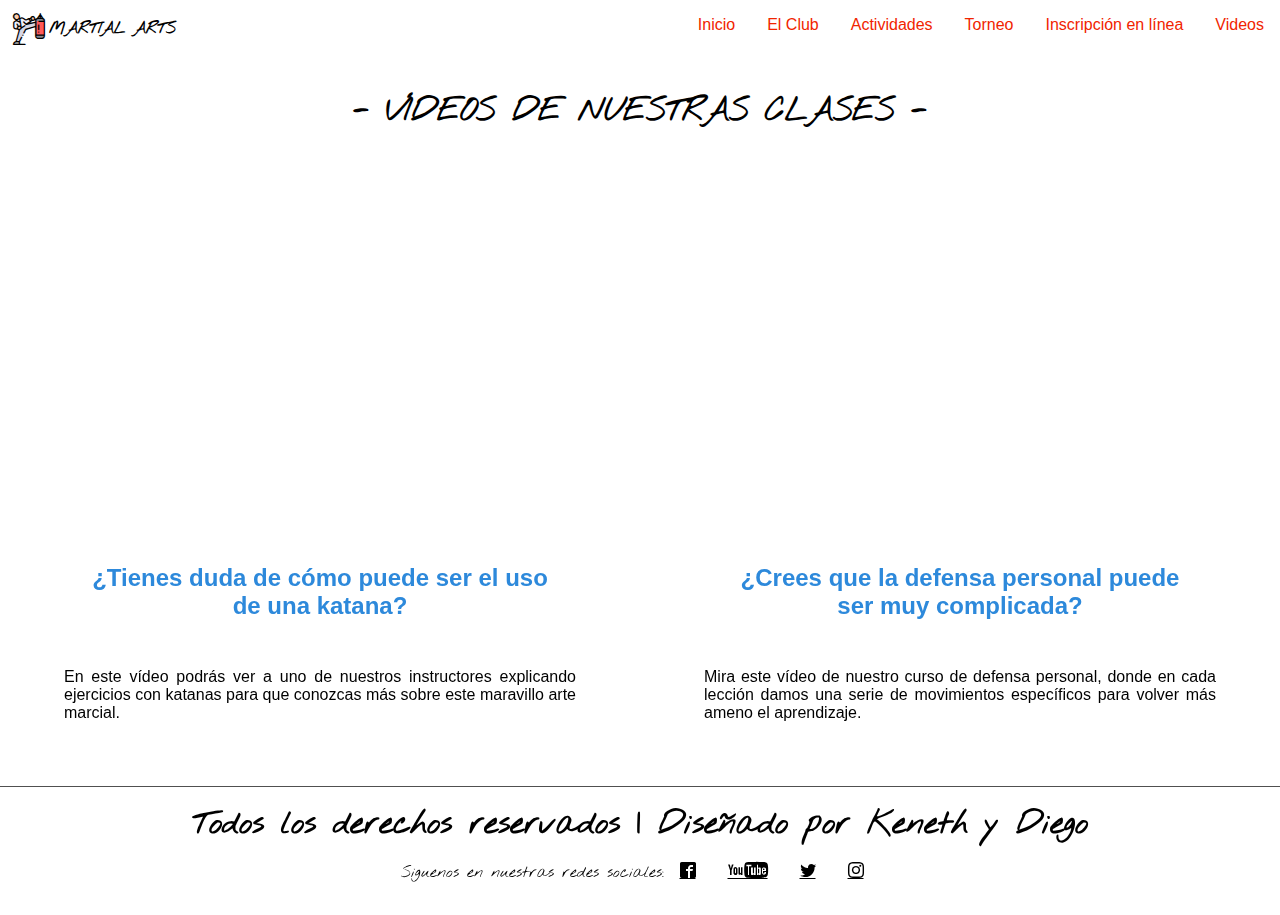
==== videos/index.html @ ccf2727e "Video" ====
<!DOCTYPE html>
<html lang="en">
<head>
    <meta charset="UTF-8">
    <meta http-equiv="X-UA-Compatible" content="IE=edge">
    <meta name="description" content="Inscripción para los cursos de artes marciales">
    <meta name="viewport" content="width=device-width, initial-scale=1.0">
    <title>Plantilla</title>
    <link rel="icon" href="../img/martial-arts.svg" type="image/x-icon">
    <link rel="stylesheet" href="../Styles/Plantilla.css">
    <link rel="stylesheet" href="../Styles/icons/style.css">
</head>
<body>
    <header>
        <div id="icon">
        
            <span class="icon-martial-arts"><span class="path1"></span><span class="path2"></span><span class="path3"></span><span class="path4"></span><span class="path5"></span><span class="path6"></span><span class="path7"></span><span class="path8"></span><span class="path9"></span><span class="path10"></span><span class="path11"></span><span class="path12"></span><span class="path13"></span></span>
            <h3>MARTIAL ARTS</h3>
        </div>
        <div id="nav">
            <label  id="lbMenu"for="btnmenu"><span class="icon-menu"></span></label>
            <input type="checkbox" name="" id="btnmenu">
            <ul id="menu">
                <li><a href="../index.html">Inicio</a></li>
                <li><a href="">El Club</a></li>
                <li><a href="">Actividades</a></li>
                <li><a href="">Torneo</a></li>
                <li><a href="">Inscripción en línea</a></li>
                <li><a href="">Videos</a></li>
            </ul>
        </div>
    </header>

    <!--Desasrrollo-->
    <section>
        <div class="margin-2">
            <h1 class="titulo-1">- VÍDEOS DE NUESTRAS CLASES -</h1>
        </div>
        <div class="row-2">
            <div class="margin-2">
                <div>
                    <div>
                        <iframe width="560" height="315" src="https://www.youtube.com/embed/xlYsk34cKoM" title="YouTube video player" frameborder="0" allow="accelerometer; autoplay; clipboard-write; encrypted-media; gyroscope; picture-in-picture" allowfullscreen></iframe>
                    </div>
                    <h2 class=" margin-2 titulo-2">¿Tienes duda de cómo puede ser el uso de una katana?</h2>
                    <p class="margin-2 parrafo-1">En este vídeo podrás ver a uno de 
                        nuestros instructores explicando ejercicios con katanas para 
                        que conozcas más sobre este maravillo arte marcial.</p>
                </div>
            </div>
            <div class="margin-2">
                <div>
                    <div>
                        <iframe width="560" height="315" src="https://www.youtube.com/embed/b9d3bTQqEzo" title="YouTube video player" frameborder="0" allow="accelerometer; autoplay; clipboard-write; encrypted-media; gyroscope; picture-in-picture" allowfullscreen></iframe>
                    </div>
                    <h2 class="margin-2 titulo-2">¿Crees que la defensa personal puede ser muy complicada?</h2>
                    <p class="margin-2 parrafo-1">Mira este vídeo de nuestro curso 
                        de defensa personal, donde en cada lección damos una serie 
                        de movimientos específicos para volver más ameno el aprendizaje.</p>
                </div>
            </div>
        </div>
    </section>

    <!--footer-->
    <footer>
        <div class="nombre">
            <h1>Todos los derechos reservados | Diseñado por Keneth y Diego</h1>
        </div>
        <div class="redesSociales">
            <p>Siguenos en nuestras redes sociales:</p>
            <ul>
                <li><a href=""><span class="icon-facebook2"></span></a></li>
                <li><a href=""><span class="icon-youtube2"></span></a></li>
                <li><a href=""><span class="icon-twitter"></span></a></li>
                <li><a href=""><span class="icon-instagram"></span></a></li>
            </ul>
        </div>
    </footer>
</body>
</html>
---- Styles/Plantilla.css ----
@import url('https://fonts.googleapis.com/css2?family=Nothing+You+Could+Do&display=swap');

*{
    margin: 0;
    padding: 0;
}
header{
    background-color: white;
    display: flex;
    flex-direction: row;
    box-sizing: border-box;
}
header ul{
    display: flex;
    flex-direction: row;
    justify-content: flex-end;
    align-items: center;

}
header ul li{
    font-family: 'Segoe UI', Tahoma, Geneva, Verdana, sans-serif;
    color: black;
    list-style: none;
    padding: 1em;
    text-align: center;

}
header ul li a{
    color: #F12400;
    text-decoration: none;
   
}
header ul li:hover {
    background-color: #505050;
    transition: 1.2s;
    color: #ffffff;
}
header ul li:hover a{
    color: white;
} 
#nav{
    width: 70%;
    height: fit-content;
}
#icon{
    width: 30%;
    height: fit-content;
}
#btnmenu{
    display: none;
}
#lbMenu{
    font-size: 2em;
    position: absolute;
    top: 1%;
    left: 1%;
    display: none;
}
#icon{
    display: flex;
    font-size: 2em;
    flex-direction: row;
    align-items: center;
    padding: 1%;
}
#icon>h3{
    font-family: 'Nothing You Could Do', cursive;
    width: 100%;
    font-size: .5em;
    margin-left: 1%;
}


/*footer*/
footer{
    border-top: solid #505050 1px;
    text-align: center;
    padding: 1em;
    font-family:'Nothing You Could Do', cursive ;
}
.redesSociales{
    display: flex;
    flex-direction: row;
    align-items: center;
    justify-content: center;
}
.redesSociales ul{
    display: flex;
    flex-direction: row;
    list-style: none;
}
.redesSociales ul li{
    padding: 1em;
}
.redesSociales ul li a{
    color: black;
}

/*Clases*/
.titulo-1{
    font-family: 'Nothing You Could Do', cursive;
    text-align: center;
}

.titulo-2{
    color: #2d89db;
    font-family: 'Segoe UI', Tahoma, Geneva, Verdana, sans-serif;
    text-align: center;
}

.margin-2{
    margin: 2em;
}

.padding-2{
    padding: 2em;
}

.row-2{
    display: grid;
    grid-template-columns: 1fr 1fr;
}

.row-3{
    display: grid;
    grid-template-columns: 1fr 1fr 1fr;
}

.img-1{
    display: block;
    margin: auto;
    max-width: 100%;
    height: auto;
}

.parrafo-1{
    text-align: justify;
    font-family: 'Segoe UI', Tahoma, Geneva, Verdana, sans-serif;
}

.text-bold{
    font-weight: bold;
}

.cita-1{
    text-align: center;
    font-style: italic;
    font-family: 'Segoe UI', Tahoma, Geneva, Verdana, sans-serif;
}

/*Responisve*/

/*header*/
@media(max-width: 900px){
    header{
        flex-direction: column;
        align-items: center;
    }
    header ul{
        justify-content: center;
    }

    .row-3, .row-2{
        display: flex;
        flex-direction: column;
    }
}

@media(max-width: 700px){
    #lbMenu{
        
        display: block;
        transition: 1s;
    }
    header ul{
        display: inline;
        position: absolute;
        background-color: white;
        width: 100%;
        left: 0;
        margin-left: -100%;
        transition: 1s;
    }
    #btnmenu:checked~#menu{
        margin-left: 0;
    }
}
---- Styles/icons/style.css ----
@font-face {
  font-family: 'icomoon';
  src:  url('fonts/icomoon.eot?g5ygaz');
  src:  url('fonts/icomoon.eot?g5ygaz#iefix') format('embedded-opentype'),
    url('fonts/icomoon.ttf?g5ygaz') format('truetype'),
    url('fonts/icomoon.woff?g5ygaz') format('woff'),
    url('fonts/icomoon.svg?g5ygaz#icomoon') format('svg');
  font-weight: normal;
  font-style: normal;
  font-display: block;
}

[class^="icon-"], [class*=" icon-"] {
  /* use !important to prevent issues with browser extensions that change fonts */
  font-family: 'icomoon' !important;
  speak: never;
  font-style: normal;
  font-weight: normal;
  font-variant: normal;
  text-transform: none;
  line-height: 1;

  /* Better Font Rendering =========== */
  -webkit-font-smoothing: antialiased;
  -moz-osx-font-smoothing: grayscale;
}

.icon-martial-arts .path1:before {
  content: "\e900";
  color: rgb(255, 180, 135);
}
.icon-martial-arts .path2:before {
  content: "\e901";
  margin-left: -1em;
  color: rgb(240, 240, 250);
}
.icon-martial-arts .path3:before {
  content: "\e902";
  margin-left: -1em;
  color: rgb(190, 190, 190);
}
.icon-martial-arts .path4:before {
  content: "\e903";
  margin-left: -1em;
  color: rgb(255, 205, 172);
}
.icon-martial-arts .path5:before {
  content: "\e904";
  margin-left: -1em;
  color: rgb(255, 205, 172);
}
.icon-martial-arts .path6:before {
  content: "\e905";
  margin-left: -1em;
  color: rgb(255, 205, 172);
}
.icon-martial-arts .path7:before {
  content: "\e906";
  margin-left: -1em;
  color: rgb(215, 215, 230);
}
.icon-martial-arts .path8:before {
  content: "\e907";
  margin-left: -1em;
  color: rgb(135, 135, 145);
}
.icon-martial-arts .path9:before {
  content: "\e908";
  margin-left: -1em;
  color: rgb(255, 90, 90);
}
.icon-martial-arts .path10:before {
  content: "\e909";
  margin-left: -1em;
  color: rgb(0, 0, 0);
}
.icon-martial-arts .path11:before {
  content: "\e90a";
  margin-left: -1em;
  color: rgb(0, 0, 0);
}
.icon-martial-arts .path12:before {
  content: "\e90b";
  margin-left: -1em;
  color: rgb(0, 0, 0);
}
.icon-martial-arts .path13:before {
  content: "\e90c";
  margin-left: -1em;
  color: rgb(0, 0, 0);
}
.icon-home:before {
  content: "\e90d";
}
.icon-home2:before {
  content: "\e90e";
}
.icon-home3:before {
  content: "\e90f";
}
.icon-office:before {
  content: "\e910";
}
.icon-newspaper:before {
  content: "\e911";
}
.icon-pencil:before {
  content: "\e912";
}
.icon-pencil2:before {
  content: "\e913";
}
.icon-quill:before {
  content: "\e914";
}
.icon-pen:before {
  content: "\e915";
}
.icon-blog:before {
  content: "\e916";
}
.icon-eyedropper:before {
  content: "\e917";
}
.icon-droplet:before {
  content: "\e918";
}
.icon-paint-format:before {
  content: "\e919";
}
.icon-image:before {
  content: "\e91a";
}
.icon-images:before {
  content: "\e91b";
}
.icon-camera:before {
  content: "\e91c";
}
.icon-headphones:before {
  content: "\e91d";
}
.icon-music:before {
  content: "\e91e";
}
.icon-play:before {
  content: "\e91f";
}
.icon-film:before {
  content: "\e920";
}
.icon-video-camera:before {
  content: "\e921";
}
.icon-dice:before {
  content: "\e922";
}
.icon-pacman:before {
  content: "\e923";
}
.icon-spades:before {
  content: "\e924";
}
.icon-clubs:before {
  content: "\e925";
}
.icon-diamonds:before {
  content: "\e926";
}
.icon-bullhorn:before {
  content: "\e927";
}
.icon-connection:before {
  content: "\e928";
}
.icon-podcast:before {
  content: "\e929";
}
.icon-feed:before {
  content: "\e92a";
}
.icon-mic:before {
  content: "\e92b";
}
.icon-book:before {
  content: "\e92c";
}
.icon-books:before {
  content: "\e92d";
}
.icon-library:before {
  content: "\e92e";
}
.icon-file-text:before {
  content: "\e92f";
}
.icon-profile:before {
  content: "\e930";
}
.icon-file-empty:before {
  content: "\e931";
}
.icon-files-empty:before {
  content: "\e932";
}
.icon-file-text2:before {
  content: "\e933";
}
.icon-file-picture:before {
  content: "\e934";
}
.icon-file-music:before {
  content: "\e935";
}
.icon-file-play:before {
  content: "\e936";
}
.icon-file-video:before {
  content: "\e937";
}
.icon-file-zip:before {
  content: "\e938";
}
.icon-copy:before {
  content: "\e939";
}
.icon-paste:before {
  content: "\e93a";
}
.icon-stack:before {
  content: "\e93b";
}
.icon-folder:before {
  content: "\e93c";
}
.icon-folder-open:before {
  content: "\e93d";
}
.icon-folder-plus:before {
  content: "\e93e";
}
.icon-folder-minus:before {
  content: "\e93f";
}
.icon-folder-download:before {
  content: "\e940";
}
.icon-folder-upload:before {
  content: "\e941";
}
.icon-price-tag:before {
  content: "\e942";
}
.icon-price-tags:before {
  content: "\e943";
}
.icon-barcode:before {
  content: "\e944";
}
.icon-qrcode:before {
  content: "\e945";
}
.icon-ticket:before {
  content: "\e946";
}
.icon-cart:before {
  content: "\e947";
}
.icon-coin-dollar:before {
  content: "\e948";
}
.icon-coin-euro:before {
  content: "\e949";
}
.icon-coin-pound:before {
  content: "\e94a";
}
.icon-coin-yen:before {
  content: "\e94b";
}
.icon-credit-card:before {
  content: "\e94c";
}
.icon-calculator:before {
  content: "\e94d";
}
.icon-lifebuoy:before {
  content: "\e94e";
}
.icon-phone:before {
  content: "\e94f";
}
.icon-phone-hang-up:before {
  content: "\e950";
}
.icon-address-book:before {
  content: "\e951";
}
.icon-envelop:before {
  content: "\e952";
}
.icon-pushpin:before {
  content: "\e953";
}
.icon-location:before {
  content: "\e954";
}
.icon-location2:before {
  content: "\e955";
}
.icon-compass:before {
  content: "\e956";
}
.icon-compass2:before {
  content: "\e957";
}
.icon-map:before {
  content: "\e958";
}
.icon-map2:before {
  content: "\e959";
}
.icon-history:before {
  content: "\e95a";
}
.icon-clock:before {
  content: "\e95b";
}
.icon-clock2:before {
  content: "\e95c";
}
.icon-alarm:before {
  content: "\e95d";
}
.icon-bell:before {
  content: "\e95e";
}
.icon-stopwatch:before {
  content: "\e95f";
}
.icon-calendar:before {
  content: "\e960";
}
.icon-printer:before {
  content: "\e961";
}
.icon-keyboard:before {
  content: "\e962";
}
.icon-display:before {
  content: "\e963";
}
.icon-laptop:before {
  content: "\e964";
}
.icon-mobile:before {
  content: "\e965";
}
.icon-mobile2:before {
  content: "\e966";
}
.icon-tablet:before {
  content: "\e967";
}
.icon-tv:before {
  content: "\e968";
}
.icon-drawer:before {
  content: "\e969";
}
.icon-drawer2:before {
  content: "\e96a";
}
.icon-box-add:before {
  content: "\e96b";
}
.icon-box-remove:before {
  content: "\e96c";
}
.icon-download:before {
  content: "\e96d";
}
.icon-upload:before {
  content: "\e96e";
}
.icon-floppy-disk:before {
  content: "\e96f";
}
.icon-drive:before {
  content: "\e970";
}
.icon-database:before {
  content: "\e971";
}
.icon-undo:before {
  content: "\e972";
}
.icon-redo:before {
  content: "\e973";
}
.icon-undo2:before {
  content: "\e974";
}
.icon-redo2:before {
  content: "\e975";
}
.icon-forward:before {
  content: "\e976";
}
.icon-reply:before {
  content: "\e977";
}
.icon-bubble:before {
  content: "\e978";
}
.icon-bubbles:before {
  content: "\e979";
}
.icon-bubbles2:before {
  content: "\e97a";
}
.icon-bubble2:before {
  content: "\e97b";
}
.icon-bubbles3:before {
  content: "\e97c";
}
.icon-bubbles4:before {
  content: "\e97d";
}
.icon-user:before {
  content: "\e97e";
}
.icon-users:before {
  content: "\e97f";
}
.icon-user-plus:before {
  content: "\e980";
}
.icon-user-minus:before {
  content: "\e981";
}
.icon-user-check:before {
  content: "\e982";
}
.icon-user-tie:before {
  content: "\e983";
}
.icon-quotes-left:before {
  content: "\e984";
}
.icon-quotes-right:before {
  content: "\e985";
}
.icon-hour-glass:before {
  content: "\e986";
}
.icon-spinner:before {
  content: "\e987";
}
.icon-spinner2:before {
  content: "\e988";
}
.icon-spinner3:before {
  content: "\e989";
}
.icon-spinner4:before {
  content: "\e98a";
}
.icon-spinner5:before {
  content: "\e98b";
}
.icon-spinner6:before {
  content: "\e98c";
}
.icon-spinner7:before {
  content: "\e98d";
}
.icon-spinner8:before {
  content: "\e98e";
}
.icon-spinner9:before {
  content: "\e98f";
}
.icon-spinner10:before {
  content: "\e990";
}
.icon-spinner11:before {
  content: "\e991";
}
.icon-binoculars:before {
  content: "\e992";
}
.icon-search:before {
  content: "\e993";
}
.icon-zoom-in:before {
  content: "\e994";
}
.icon-zoom-out:before {
  content: "\e995";
}
.icon-enlarge:before {
  content: "\e996";
}
.icon-shrink:before {
  content: "\e997";
}
.icon-enlarge2:before {
  content: "\e998";
}
.icon-shrink2:before {
  content: "\e999";
}
.icon-key:before {
  content: "\e99a";
}
.icon-key2:before {
  content: "\e99b";
}
.icon-lock:before {
  content: "\e99c";
}
.icon-unlocked:before {
  content: "\e99d";
}
.icon-wrench:before {
  content: "\e99e";
}
.icon-equalizer:before {
  content: "\e99f";
}
.icon-equalizer2:before {
  content: "\e9a0";
}
.icon-cog:before {
  content: "\e9a1";
}
.icon-cogs:before {
  content: "\e9a2";
}
.icon-hammer:before {
  content: "\e9a3";
}
.icon-magic-wand:before {
  content: "\e9a4";
}
.icon-aid-kit:before {
  content: "\e9a5";
}
.icon-bug:before {
  content: "\e9a6";
}
.icon-pie-chart:before {
  content: "\e9a7";
}
.icon-stats-dots:before {
  content: "\e9a8";
}
.icon-stats-bars:before {
  content: "\e9a9";
}
.icon-stats-bars2:before {
  content: "\e9aa";
}
.icon-trophy:before {
  content: "\e9ab";
}
.icon-gift:before {
  content: "\e9ac";
}
.icon-glass:before {
  content: "\e9ad";
}
.icon-glass2:before {
  content: "\e9ae";
}
.icon-mug:before {
  content: "\e9af";
}
.icon-spoon-knife:before {
  content: "\e9b0";
}
.icon-leaf:before {
  content: "\e9b1";
}
.icon-rocket:before {
  content: "\e9b2";
}
.icon-meter:before {
  content: "\e9b3";
}
.icon-meter2:before {
  content: "\e9b4";
}
.icon-hammer2:before {
  content: "\e9b5";
}
.icon-fire:before {
  content: "\e9b6";
}
.icon-lab:before {
  content: "\e9b7";
}
.icon-magnet:before {
  content: "\e9b8";
}
.icon-bin:before {
  content: "\e9b9";
}
.icon-bin2:before {
  content: "\e9ba";
}
.icon-briefcase:before {
  content: "\e9bb";
}
.icon-airplane:before {
  content: "\e9bc";
}
.icon-truck:before {
  content: "\e9bd";
}
.icon-road:before {
  content: "\e9be";
}
.icon-accessibility:before {
  content: "\e9bf";
}
.icon-target:before {
  content: "\e9c0";
}
.icon-shield:before {
  content: "\e9c1";
}
.icon-power:before {
  content: "\e9c2";
}
.icon-switch:before {
  content: "\e9c3";
}
.icon-power-cord:before {
  content: "\e9c4";
}
.icon-clipboard:before {
  content: "\e9c5";
}
.icon-list-numbered:before {
  content: "\e9c6";
}
.icon-list:before {
  content: "\e9c7";
}
.icon-list2:before {
  content: "\e9c8";
}
.icon-tree:before {
  content: "\e9c9";
}
.icon-menu:before {
  content: "\e9ca";
}
.icon-menu2:before {
  content: "\e9cb";
}
.icon-menu3:before {
  content: "\e9cc";
}
.icon-menu4:before {
  content: "\e9cd";
}
.icon-cloud:before {
  content: "\e9ce";
}
.icon-cloud-download:before {
  content: "\e9cf";
}
.icon-cloud-upload:before {
  content: "\e9d0";
}
.icon-cloud-check:before {
  content: "\e9d1";
}
.icon-download2:before {
  content: "\e9d2";
}
.icon-upload2:before {
  content: "\e9d3";
}
.icon-download3:before {
  content: "\e9d4";
}
.icon-upload3:before {
  content: "\e9d5";
}
.icon-sphere:before {
  content: "\e9d6";
}
.icon-earth:before {
  content: "\e9d7";
}
.icon-link:before {
  content: "\e9d8";
}
.icon-flag:before {
  content: "\e9d9";
}
.icon-attachment:before {
  content: "\e9da";
}
.icon-eye:before {
  content: "\e9db";
}
.icon-eye-plus:before {
  content: "\e9dc";
}
.icon-eye-minus:before {
  content: "\e9dd";
}
.icon-eye-blocked:before {
  content: "\e9de";
}
.icon-bookmark:before {
  content: "\e9df";
}
.icon-bookmarks:before {
  content: "\e9e0";
}
.icon-sun:before {
  content: "\e9e1";
}
.icon-contrast:before {
  content: "\e9e2";
}
.icon-brightness-contrast:before {
  content: "\e9e3";
}
.icon-star-empty:before {
  content: "\e9e4";
}
.icon-star-half:before {
  content: "\e9e5";
}
.icon-star-full:before {
  content: "\e9e6";
}
.icon-heart:before {
  content: "\e9e7";
}
.icon-heart-broken:before {
  content: "\e9e8";
}
.icon-man:before {
  content: "\e9e9";
}
.icon-woman:before {
  content: "\e9ea";
}
.icon-man-woman:before {
  content: "\e9eb";
}
.icon-happy:before {
  content: "\e9ec";
}
.icon-happy2:before {
  content: "\e9ed";
}
.icon-smile:before {
  content: "\e9ee";
}
.icon-smile2:before {
  content: "\e9ef";
}
.icon-tongue:before {
  content: "\e9f0";
}
.icon-tongue2:before {
  content: "\e9f1";
}
.icon-sad:before {
  content: "\e9f2";
}
.icon-sad2:before {
  content: "\e9f3";
}
.icon-wink:before {
  content: "\e9f4";
}
.icon-wink2:before {
  content: "\e9f5";
}
.icon-grin:before {
  content: "\e9f6";
}
.icon-grin2:before {
  content: "\e9f7";
}
.icon-cool:before {
  content: "\e9f8";
}
.icon-cool2:before {
  content: "\e9f9";
}
.icon-angry:before {
  content: "\e9fa";
}
.icon-angry2:before {
  content: "\e9fb";
}
.icon-evil:before {
  content: "\e9fc";
}
.icon-evil2:before {
  content: "\e9fd";
}
.icon-shocked:before {
  content: "\e9fe";
}
.icon-shocked2:before {
  content: "\e9ff";
}
.icon-baffled:before {
  content: "\ea00";
}
.icon-baffled2:before {
  content: "\ea01";
}
.icon-confused:before {
  content: "\ea02";
}
.icon-confused2:before {
  content: "\ea03";
}
.icon-neutral:before {
  content: "\ea04";
}
.icon-neutral2:before {
  content: "\ea05";
}
.icon-hipster:before {
  content: "\ea06";
}
.icon-hipster2:before {
  content: "\ea07";
}
.icon-wondering:before {
  content: "\ea08";
}
.icon-wondering2:before {
  content: "\ea09";
}
.icon-sleepy:before {
  content: "\ea0a";
}
.icon-sleepy2:before {
  content: "\ea0b";
}
.icon-frustrated:before {
  content: "\ea0c";
}
.icon-frustrated2:before {
  content: "\ea0d";
}
.icon-crying:before {
  content: "\ea0e";
}
.icon-crying2:before {
  content: "\ea0f";
}
.icon-point-up:before {
  content: "\ea10";
}
.icon-point-right:before {
  content: "\ea11";
}
.icon-point-down:before {
  content: "\ea12";
}
.icon-point-left:before {
  content: "\ea13";
}
.icon-warning:before {
  content: "\ea14";
}
.icon-notification:before {
  content: "\ea15";
}
.icon-question:before {
  content: "\ea16";
}
.icon-plus:before {
  content: "\ea17";
}
.icon-minus:before {
  content: "\ea18";
}
.icon-info:before {
  content: "\ea19";
}
.icon-cancel-circle:before {
  content: "\ea1a";
}
.icon-blocked:before {
  content: "\ea1b";
}
.icon-cross:before {
  content: "\ea1c";
}
.icon-checkmark:before {
  content: "\ea1d";
}
.icon-checkmark2:before {
  content: "\ea1e";
}
.icon-spell-check:before {
  content: "\ea1f";
}
.icon-enter:before {
  content: "\ea20";
}
.icon-exit:before {
  content: "\ea21";
}
.icon-play2:before {
  content: "\ea22";
}
.icon-pause:before {
  content: "\ea23";
}
.icon-stop:before {
  content: "\ea24";
}
.icon-previous:before {
  content: "\ea25";
}
.icon-next:before {
  content: "\ea26";
}
.icon-backward:before {
  content: "\ea27";
}
.icon-forward2:before {
  content: "\ea28";
}
.icon-play3:before {
  content: "\ea29";
}
.icon-pause2:before {
  content: "\ea2a";
}
.icon-stop2:before {
  content: "\ea2b";
}
.icon-backward2:before {
  content: "\ea2c";
}
.icon-forward3:before {
  content: "\ea2d";
}
.icon-first:before {
  content: "\ea2e";
}
.icon-last:before {
  content: "\ea2f";
}
.icon-previous2:before {
  content: "\ea30";
}
.icon-next2:before {
  content: "\ea31";
}
.icon-eject:before {
  content: "\ea32";
}
.icon-volume-high:before {
  content: "\ea33";
}
.icon-volume-medium:before {
  content: "\ea34";
}
.icon-volume-low:before {
  content: "\ea35";
}
.icon-volume-mute:before {
  content: "\ea36";
}
.icon-volume-mute2:before {
  content: "\ea37";
}
.icon-volume-increase:before {
  content: "\ea38";
}
.icon-volume-decrease:before {
  content: "\ea39";
}
.icon-loop:before {
  content: "\ea3a";
}
.icon-loop2:before {
  content: "\ea3b";
}
.icon-infinite:before {
  content: "\ea3c";
}
.icon-shuffle:before {
  content: "\ea3d";
}
.icon-arrow-up-left:before {
  content: "\ea3e";
}
.icon-arrow-up:before {
  content: "\ea3f";
}
.icon-arrow-up-right:before {
  content: "\ea40";
}
.icon-arrow-right:before {
  content: "\ea41";
}
.icon-arrow-down-right:before {
  content: "\ea42";
}
.icon-arrow-down:before {
  content: "\ea43";
}
.icon-arrow-down-left:before {
  content: "\ea44";
}
.icon-arrow-left:before {
  content: "\ea45";
}
.icon-arrow-up-left2:before {
  content: "\ea46";
}
.icon-arrow-up2:before {
  content: "\ea47";
}
.icon-arrow-up-right2:before {
  content: "\ea48";
}
.icon-arrow-right2:before {
  content: "\ea49";
}
.icon-arrow-down-right2:before {
  content: "\ea4a";
}
.icon-arrow-down2:before {
  content: "\ea4b";
}
.icon-arrow-down-left2:before {
  content: "\ea4c";
}
.icon-arrow-left2:before {
  content: "\ea4d";
}
.icon-circle-up:before {
  content: "\ea4e";
}
.icon-circle-right:before {
  content: "\ea4f";
}
.icon-circle-down:before {
  content: "\ea50";
}
.icon-circle-left:before {
  content: "\ea51";
}
.icon-tab:before {
  content: "\ea52";
}
.icon-move-up:before {
  content: "\ea53";
}
.icon-move-down:before {
  content: "\ea54";
}
.icon-sort-alpha-asc:before {
  content: "\ea55";
}
.icon-sort-alpha-desc:before {
  content: "\ea56";
}
.icon-sort-numeric-asc:before {
  content: "\ea57";
}
.icon-sort-numberic-desc:before {
  content: "\ea58";
}
.icon-sort-amount-asc:before {
  content: "\ea59";
}
.icon-sort-amount-desc:before {
  content: "\ea5a";
}
.icon-command:before {
  content: "\ea5b";
}
.icon-shift:before {
  content: "\ea5c";
}
.icon-ctrl:before {
  content: "\ea5d";
}
.icon-opt:before {
  content: "\ea5e";
}
.icon-checkbox-checked:before {
  content: "\ea5f";
}
.icon-checkbox-unchecked:before {
  content: "\ea60";
}
.icon-radio-checked:before {
  content: "\ea61";
}
.icon-radio-checked2:before {
  content: "\ea62";
}
.icon-radio-unchecked:before {
  content: "\ea63";
}
.icon-crop:before {
  content: "\ea64";
}
.icon-make-group:before {
  content: "\ea65";
}
.icon-ungroup:before {
  content: "\ea66";
}
.icon-scissors:before {
  content: "\ea67";
}
.icon-filter:before {
  content: "\ea68";
}
.icon-font:before {
  content: "\ea69";
}
.icon-ligature:before {
  content: "\ea6a";
}
.icon-ligature2:before {
  content: "\ea6b";
}
.icon-text-height:before {
  content: "\ea6c";
}
.icon-text-width:before {
  content: "\ea6d";
}
.icon-font-size:before {
  content: "\ea6e";
}
.icon-bold:before {
  content: "\ea6f";
}
.icon-underline:before {
  content: "\ea70";
}
.icon-italic:before {
  content: "\ea71";
}
.icon-strikethrough:before {
  content: "\ea72";
}
.icon-omega:before {
  content: "\ea73";
}
.icon-sigma:before {
  content: "\ea74";
}
.icon-page-break:before {
  content: "\ea75";
}
.icon-superscript:before {
  content: "\ea76";
}
.icon-subscript:before {
  content: "\ea77";
}
.icon-superscript2:before {
  content: "\ea78";
}
.icon-subscript2:before {
  content: "\ea79";
}
.icon-text-color:before {
  content: "\ea7a";
}
.icon-pagebreak:before {
  content: "\ea7b";
}
.icon-clear-formatting:before {
  content: "\ea7c";
}
.icon-table:before {
  content: "\ea7d";
}
.icon-table2:before {
  content: "\ea7e";
}
.icon-insert-template:before {
  content: "\ea7f";
}
.icon-pilcrow:before {
  content: "\ea80";
}
.icon-ltr:before {
  content: "\ea81";
}
.icon-rtl:before {
  content: "\ea82";
}
.icon-section:before {
  content: "\ea83";
}
.icon-paragraph-left:before {
  content: "\ea84";
}
.icon-paragraph-center:before {
  content: "\ea85";
}
.icon-paragraph-right:before {
  content: "\ea86";
}
.icon-paragraph-justify:before {
  content: "\ea87";
}
.icon-indent-increase:before {
  content: "\ea88";
}
.icon-indent-decrease:before {
  content: "\ea89";
}
.icon-share:before {
  content: "\ea8a";
}
.icon-new-tab:before {
  content: "\ea8b";
}
.icon-embed:before {
  content: "\ea8c";
}
.icon-embed2:before {
  content: "\ea8d";
}
.icon-terminal:before {
  content: "\ea8e";
}
.icon-share2:before {
  content: "\ea8f";
}
.icon-mail:before {
  content: "\ea90";
}
.icon-mail2:before {
  content: "\ea91";
}
.icon-mail3:before {
  content: "\ea92";
}
.icon-mail4:before {
  content: "\ea93";
}
.icon-amazon:before {
  content: "\ea94";
}
.icon-google:before {
  content: "\ea95";
}
.icon-google2:before {
  content: "\ea96";
}
.icon-google3:before {
  content: "\ea97";
}
.icon-google-plus:before {
  content: "\ea98";
}
.icon-google-plus2:before {
  content: "\ea99";
}
.icon-google-plus3:before {
  content: "\ea9a";
}
.icon-hangouts:before {
  content: "\ea9b";
}
.icon-google-drive:before {
  content: "\ea9c";
}
.icon-facebook:before {
  content: "\ea9d";
}
.icon-facebook2:before {
  content: "\ea9e";
}
.icon-instagram:before {
  content: "\ea9f";
}
.icon-whatsapp:before {
  content: "\eaa0";
}
.icon-spotify:before {
  content: "\eaa1";
}
.icon-telegram:before {
  content: "\eaa2";
}
.icon-twitter:before {
  content: "\eaa3";
}
.icon-vine:before {
  content: "\eaa4";
}
.icon-vk:before {
  content: "\eaa5";
}
.icon-renren:before {
  content: "\eaa6";
}
.icon-sina-weibo:before {
  content: "\eaa7";
}
.icon-rss:before {
  content: "\eaa8";
}
.icon-rss2:before {
  content: "\eaa9";
}
.icon-youtube:before {
  content: "\eaaa";
}
.icon-youtube2:before {
  content: "\eaab";
}
.icon-twitch:before {
  content: "\eaac";
}
.icon-vimeo:before {
  content: "\eaad";
}
.icon-vimeo2:before {
  content: "\eaae";
}
.icon-lanyrd:before {
  content: "\eaaf";
}
.icon-flickr:before {
  content: "\eab0";
}
.icon-flickr2:before {
  content: "\eab1";
}
.icon-flickr3:before {
  content: "\eab2";
}
.icon-flickr4:before {
  content: "\eab3";
}
.icon-dribbble:before {
  content: "\eab4";
}
.icon-behance:before {
  content: "\eab5";
}
.icon-behance2:before {
  content: "\eab6";
}
.icon-deviantart:before {
  content: "\eab7";
}
.icon-500px:before {
  content: "\eab8";
}
.icon-steam:before {
  content: "\eab9";
}
.icon-steam2:before {
  content: "\eaba";
}
.icon-dropbox:before {
  content: "\eabb";
}
.icon-onedrive:before {
  content: "\eabc";
}
.icon-github:before {
  content: "\eabd";
}
.icon-npm:before {
  content: "\eabe";
}
.icon-basecamp:before {
  content: "\eabf";
}
.icon-trello:before {
  content: "\eac0";
}
.icon-wordpress:before {
  content: "\eac1";
}
.icon-joomla:before {
  content: "\eac2";
}
.icon-ello:before {
  content: "\eac3";
}
.icon-blogger:before {
  content: "\eac4";
}
.icon-blogger2:before {
  content: "\eac5";
}
.icon-tumblr:before {
  content: "\eac6";
}
.icon-tumblr2:before {
  content: "\eac7";
}
.icon-yahoo:before {
  content: "\eac8";
}
.icon-yahoo2:before {
  content: "\eac9";
}
.icon-tux:before {
  content: "\eaca";
}
.icon-appleinc:before {
  content: "\eacb";
}
.icon-finder:before {
  content: "\eacc";
}
.icon-android:before {
  content: "\eacd";
}
.icon-windows:before {
  content: "\eace";
}
.icon-windows8:before {
  content: "\eacf";
}
.icon-soundcloud:before {
  content: "\ead0";
}
.icon-soundcloud2:before {
  content: "\ead1";
}
.icon-skype:before {
  content: "\ead2";
}
.icon-reddit:before {
  content: "\ead3";
}
.icon-hackernews:before {
  content: "\ead4";
}
.icon-wikipedia:before {
  content: "\ead5";
}
.icon-linkedin:before {
  content: "\ead6";
}
.icon-linkedin2:before {
  content: "\ead7";
}
.icon-lastfm:before {
  content: "\ead8";
}
.icon-lastfm2:before {
  content: "\ead9";
}
.icon-delicious:before {
  content: "\eada";
}
.icon-stumbleupon:before {
  content: "\eadb";
}
.icon-stumbleupon2:before {
  content: "\eadc";
}
.icon-stackoverflow:before {
  content: "\eadd";
}
.icon-pinterest:before {
  content: "\eade";
}
.icon-pinterest2:before {
  content: "\eadf";
}
.icon-xing:before {
  content: "\eae0";
}
.icon-xing2:before {
  content: "\eae1";
}
.icon-flattr:before {
  content: "\eae2";
}
.icon-foursquare:before {
  content: "\eae3";
}
.icon-yelp:before {
  content: "\eae4";
}
.icon-paypal:before {
  content: "\eae5";
}
.icon-chrome:before {
  content: "\eae6";
}
.icon-firefox:before {
  content: "\eae7";
}
.icon-IE:before {
  content: "\eae8";
}
.icon-edge:before {
  content: "\eae9";
}
.icon-safari:before {
  content: "\eaea";
}
.icon-opera:before {
  content: "\eaeb";
}
.icon-file-pdf:before {
  content: "\eaec";
}
.icon-file-openoffice:before {
  content: "\eaed";
}
.icon-file-word:before {
  content: "\eaee";
}
.icon-file-excel:before {
  content: "\eaef";
}
.icon-libreoffice:before {
  content: "\eaf0";
}
.icon-html-five:before {
  content: "\eaf1";
}
.icon-html-five2:before {
  content: "\eaf2";
}
.icon-css3:before {
  content: "\eaf3";
}
.icon-git:before {
  content: "\eaf4";
}
.icon-codepen:before {
  content: "\eaf5";
}
.icon-svg:before {
  content: "\eaf6";
}
.icon-IcoMoon:before {
  content: "\eaf7";
}
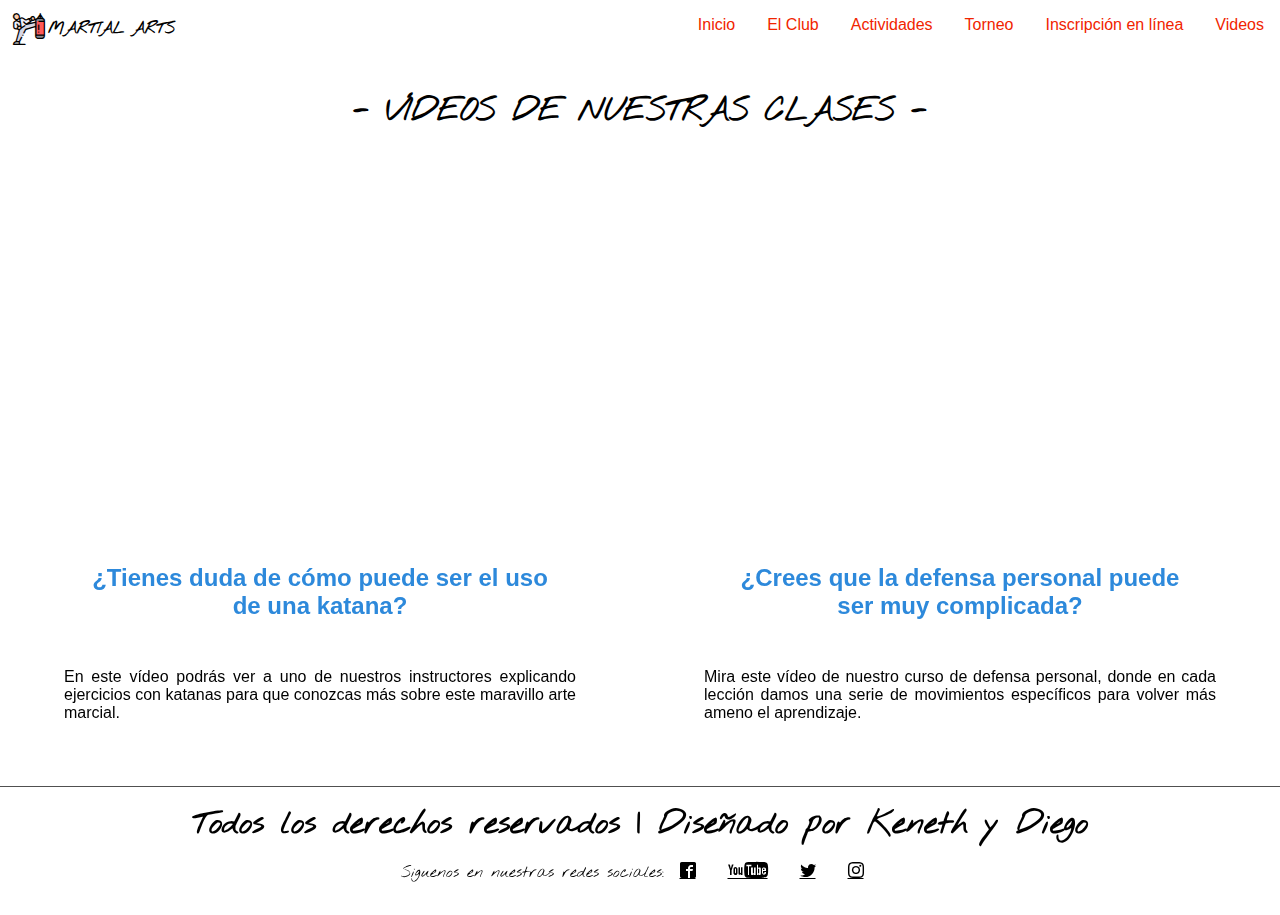
==== commit ec4fcb9c: "Tabla" ====
--- a/videos/index.html
+++ b/videos/index.html
@@ -9,6 +9,7 @@
     <link rel="icon" href="../img/martial-arts.svg" type="image/x-icon">
     <link rel="stylesheet" href="../Styles/Plantilla.css">
     <link rel="stylesheet" href="../Styles/icons/style.css">
+    <link rel="stylesheet" href="../Styles/videos.css">
 </head>
 <body>
     <header>
@@ -39,8 +40,8 @@
         <div class="row-2">
             <div class="margin-2">
                 <div>
-                    <div>
-                        <iframe width="560" height="315" src="https://www.youtube.com/embed/xlYsk34cKoM" title="YouTube video player" frameborder="0" allow="accelerometer; autoplay; clipboard-write; encrypted-media; gyroscope; picture-in-picture" allowfullscreen></iframe>
+                    <div class="contenedor-video">
+                        <iframe width="560" height="315" class="video-1" src="https://www.youtube.com/embed/xlYsk34cKoM" title="YouTube video player" frameborder="0" allow="accelerometer; autoplay; clipboard-write; encrypted-media; gyroscope; picture-in-picture" allowfullscreen></iframe>
                     </div>
                     <h2 class=" margin-2 titulo-2">¿Tienes duda de cómo puede ser el uso de una katana?</h2>
                     <p class="margin-2 parrafo-1">En este vídeo podrás ver a uno de 
@@ -50,8 +51,8 @@
             </div>
             <div class="margin-2">
                 <div>
-                    <div>
-                        <iframe width="560" height="315" src="https://www.youtube.com/embed/b9d3bTQqEzo" title="YouTube video player" frameborder="0" allow="accelerometer; autoplay; clipboard-write; encrypted-media; gyroscope; picture-in-picture" allowfullscreen></iframe>
+                    <div class="contenedor-video">
+                        <iframe width="560" height="315" class="video-1" src="https://www.youtube.com/embed/b9d3bTQqEzo" title="YouTube video player" frameborder="0" allow="accelerometer; autoplay; clipboard-write; encrypted-media; gyroscope; picture-in-picture" allowfullscreen></iframe>
                     </div>
                     <h2 class="margin-2 titulo-2">¿Crees que la defensa personal puede ser muy complicada?</h2>
                     <p class="margin-2 parrafo-1">Mira este vídeo de nuestro curso 
--- a/Styles/Plantilla.css
+++ b/Styles/Plantilla.css
@@ -148,6 +148,10 @@
     font-family: 'Segoe UI', Tahoma, Geneva, Verdana, sans-serif;
 }
 
+div{
+    box-sizing: border-box;
+}
+
 /*Responisve*/
 
 /*header*/
@@ -163,6 +167,12 @@
     .row-3, .row-2{
         display: flex;
         flex-direction: column;
+    }
+
+    .video-1{
+        display: block;
+        max-width: 100%;
+        height: auto;
     }
 }
 
--- a/Styles/videos.css
+++ b/Styles/videos.css
@@ -0,0 +1,7 @@
+.contenedor-video{
+    display: block;
+    margin: auto;
+    width: 90%;
+    max-width: 90%;
+    height: auto;
+}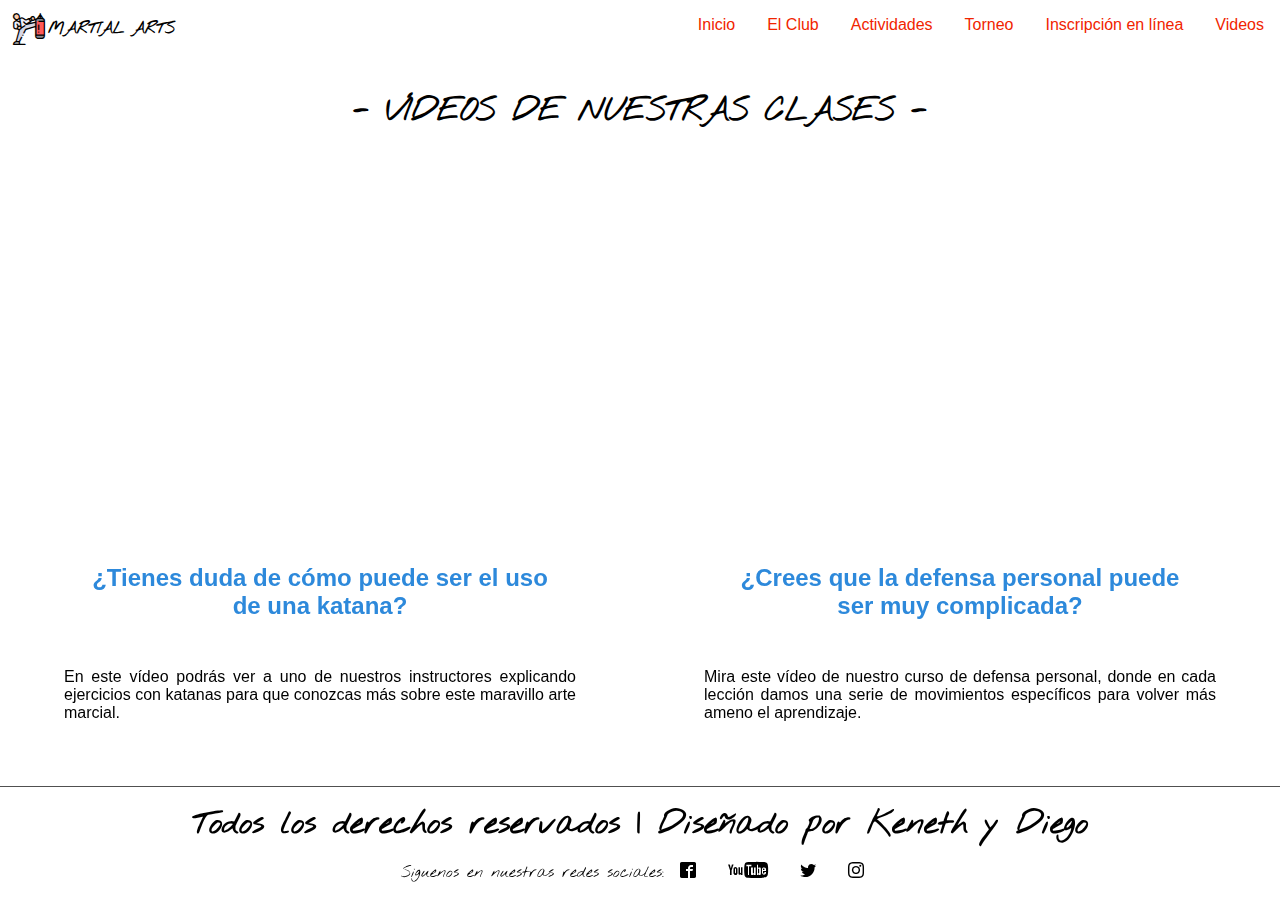
==== commit c53d2d0f: "Video" ====
--- a/videos/index.html
+++ b/videos/index.html
@@ -5,7 +5,7 @@
     <meta http-equiv="X-UA-Compatible" content="IE=edge">
     <meta name="description" content="Inscripción para los cursos de artes marciales">
     <meta name="viewport" content="width=device-width, initial-scale=1.0">
-    <title>Plantilla</title>
+    <title>Videos</title>
     <link rel="icon" href="../img/martial-arts.svg" type="image/x-icon">
     <link rel="stylesheet" href="../Styles/Plantilla.css">
     <link rel="stylesheet" href="../Styles/icons/style.css">
@@ -23,11 +23,11 @@
             <input type="checkbox" name="" id="btnmenu">
             <ul id="menu">
                 <li><a href="../index.html">Inicio</a></li>
-                <li><a href="">El Club</a></li>
-                <li><a href="">Actividades</a></li>
-                <li><a href="">Torneo</a></li>
-                <li><a href="">Inscripción en línea</a></li>
-                <li><a href="">Videos</a></li>
+                <li><a href="../404.html">El Club</a></li>
+                <li><a href="../404.html">Actividades</a></li>
+                <li><a href="../404.html">Torneo</a></li>
+                <li><a href="../inscripcion/inscripcion.html">Inscripción en línea</a></li>
+                <li><a href="index.html">Videos</a></li>
             </ul>
         </div>
     </header>
@@ -41,7 +41,7 @@
             <div class="margin-2">
                 <div>
                     <div class="contenedor-video">
-                        <iframe width="560" height="315" class="video-1" src="https://www.youtube.com/embed/xlYsk34cKoM" title="YouTube video player" frameborder="0" allow="accelerometer; autoplay; clipboard-write; encrypted-media; gyroscope; picture-in-picture" allowfullscreen></iframe>
+                        <iframe width="560" height="315" class="video-1" src="https://www.youtube.com/embed/xlYsk34cKoM" title="YouTube video player" frameborder="0" allow="accelerometer; autoplay; replay; clipboard-write; encrypted-media; gyroscope; picture-in-picture" loop="true" allowfullscreen></iframe>
                     </div>
                     <h2 class=" margin-2 titulo-2">¿Tienes duda de cómo puede ser el uso de una katana?</h2>
                     <p class="margin-2 parrafo-1">En este vídeo podrás ver a uno de 
--- a/Styles/Plantilla.css
+++ b/Styles/Plantilla.css
@@ -94,6 +94,7 @@
 }
 .redesSociales ul li a{
     color: black;
+    text-decoration: none;
 }
 
 /*Clases*/
@@ -108,12 +109,21 @@
     text-align: center;
 }
 
+.titulo-3{
+    font-family: 'Segoe UI', Tahoma, Geneva, Verdana, sans-serif;
+    text-align: center;
+}
+
 .margin-2{
     margin: 2em;
 }
 
 .padding-2{
     padding: 2em;
+}
+
+.padding-1{
+    padding: 1em;
 }
 
 .row-2{
@@ -151,7 +161,20 @@
 div{
     box-sizing: border-box;
 }
-
+.error{
+    display: flex;
+    flex-direction: row;
+    justify-content: center;
+    align-items: center;
+    height: 190%;
+    font-size: 4em;
+    text-align: center;
+    font-family: Arial, Helvetica, sans-serif;
+}
+small{
+    color: gray;
+    font-size: 0.6em;
+}
 /*Responisve*/
 
 /*header*/
